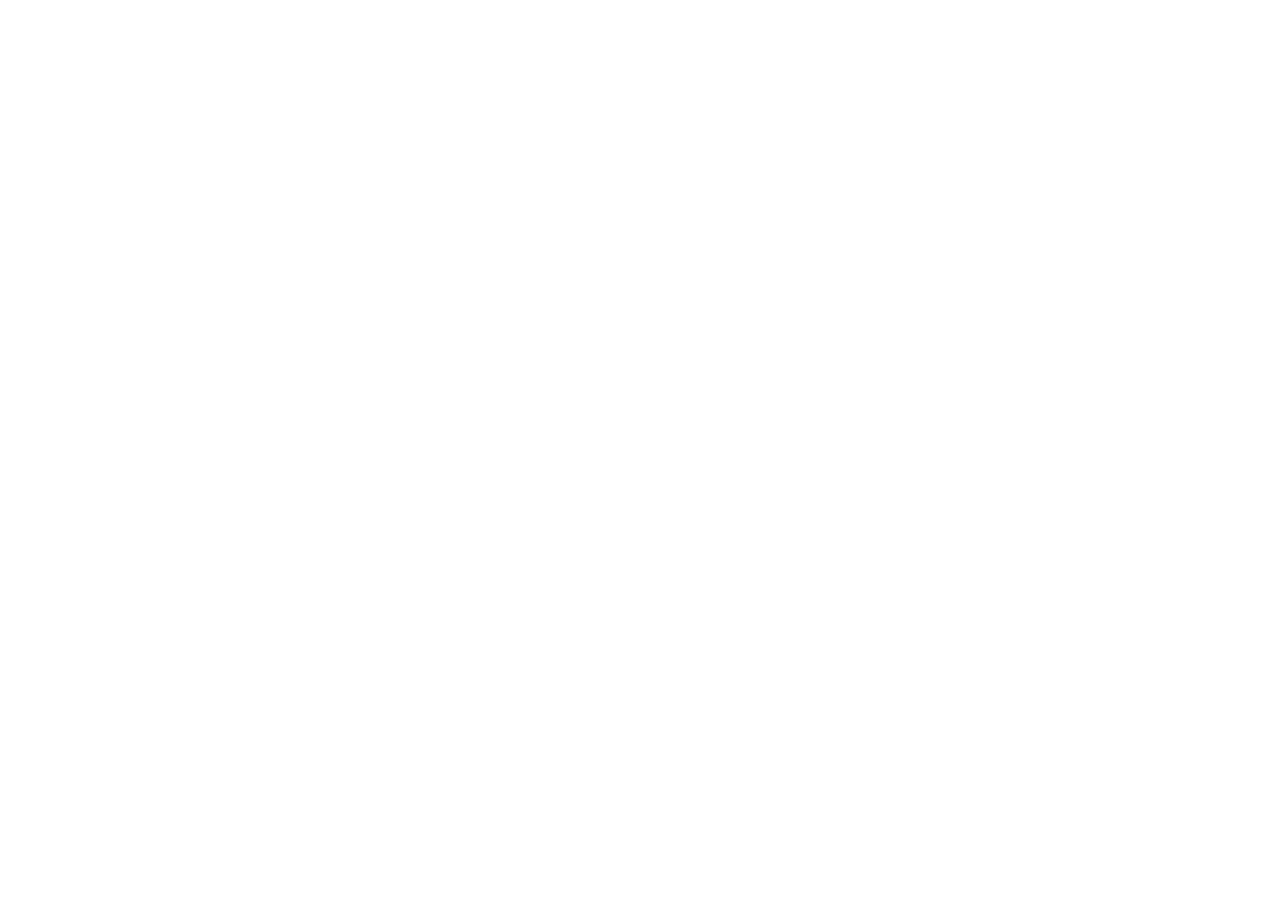
==== competition/index.html @ 8af94247 "competition" ====
<!doctype html>
<html lang="en">
  <head>
    <meta charset="UTF-8" />
    <meta name="viewport" content="width=device-width, initial-scale=1.0" />
    <title>Arbitrum Competition (In-Person Event)</title>
    <script type="module" crossorigin src="/assets/index-BVXp_RyM.js"></script>
    <link rel="stylesheet" crossorigin href="/assets/index-CZeTljcP.css">
  </head>
  <body>
    <div id="root"></div>
  </body>
</html>
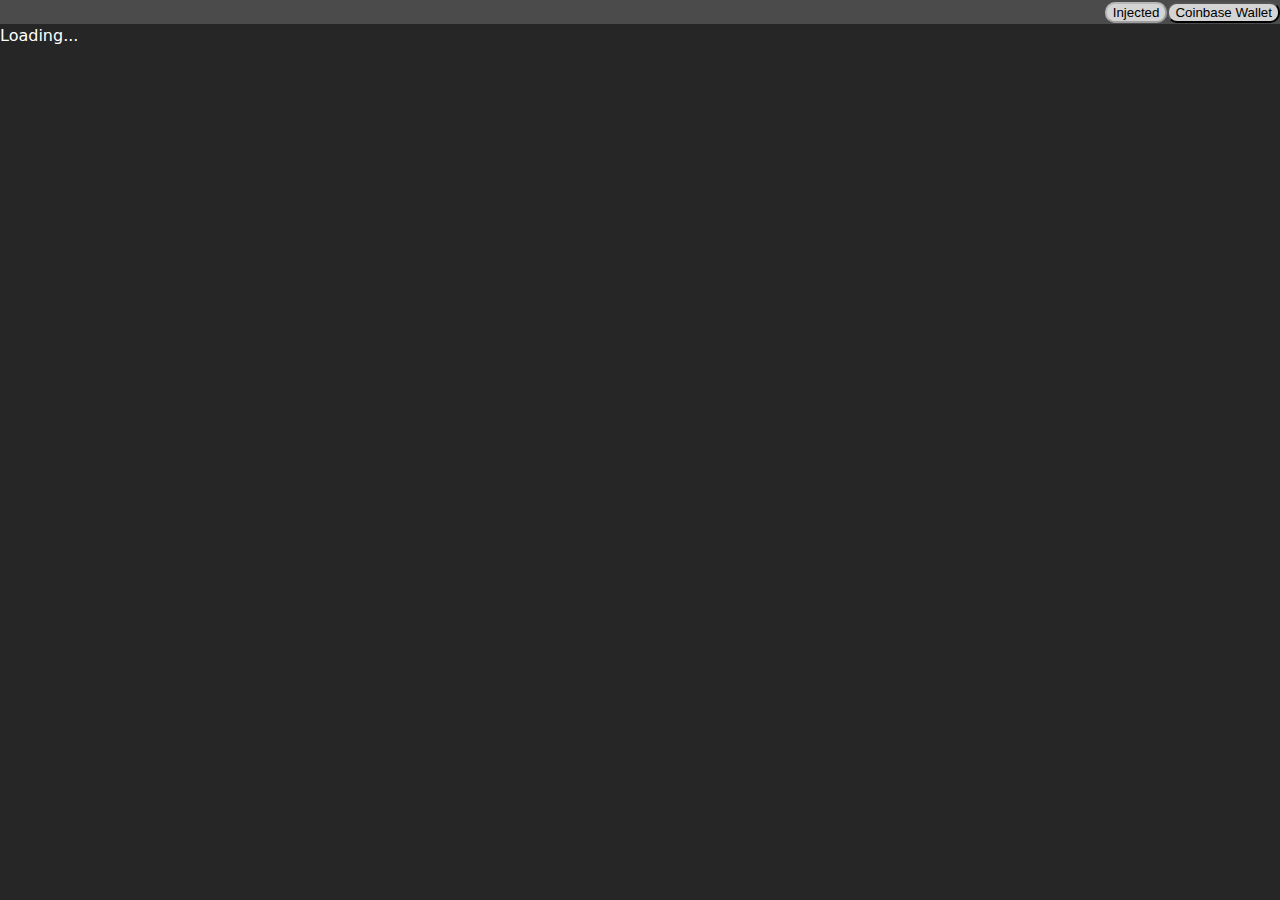
==== commit 1e644cf2: "fix url" ====
--- a/competition/index.html
+++ b/competition/index.html
@@ -4,8 +4,8 @@
     <meta charset="UTF-8" />
     <meta name="viewport" content="width=device-width, initial-scale=1.0" />
     <title>Arbitrum Competition (In-Person Event)</title>
-    <script type="module" crossorigin src="/assets/index-BVXp_RyM.js"></script>
-    <link rel="stylesheet" crossorigin href="/assets/index-CZeTljcP.css">
+    <script type="module" crossorigin src="/competition/assets/index-BVXp_RyM.js"></script>
+    <link rel="stylesheet" crossorigin href="/competition/assets/index-CZeTljcP.css">
   </head>
   <body>
     <div id="root"></div>
--- a/competition/assets/index-CZeTljcP.css
+++ b/competition/assets/index-CZeTljcP.css
@@ -0,0 +1 @@
+:root{background-color:#181818;color:#ffffffde;color-scheme:light dark;font-family:Inter,system-ui,Avenir,Helvetica,Arial,sans-serif;font-synthesis:none;font-weight:400;line-height:1.5;text-rendering:optimizeLegibility;-webkit-font-smoothing:antialiased;-moz-osx-font-smoothing:grayscale;-webkit-text-size-adjust:100%}html,body{height:100%;margin:0;padding:0;color:#fff;background-color:#262626}@media (prefers-color-scheme: light){:root{background-color:#f8f8f8;color:#181818}}#banner{display:flex;align-items:left;justify-content:space-between;width:100%}#logo{width:5%;text-align:left}#addr{text-align:center}#connectdiv{display:flex;align-items:center}#account{text-align:right;background-color:#4b4b4b}#scoreTable{border-collapse:collapse;width:100%;text-align:left}#overTable{margin:auto;width:50%;padding:10px}#gameStarted,#register{margin:auto;width:50%;padding:10px;text-align:center}.button{background-color:#d4d4d4;color:#000;border-radius:10px}a{color:#fff}
